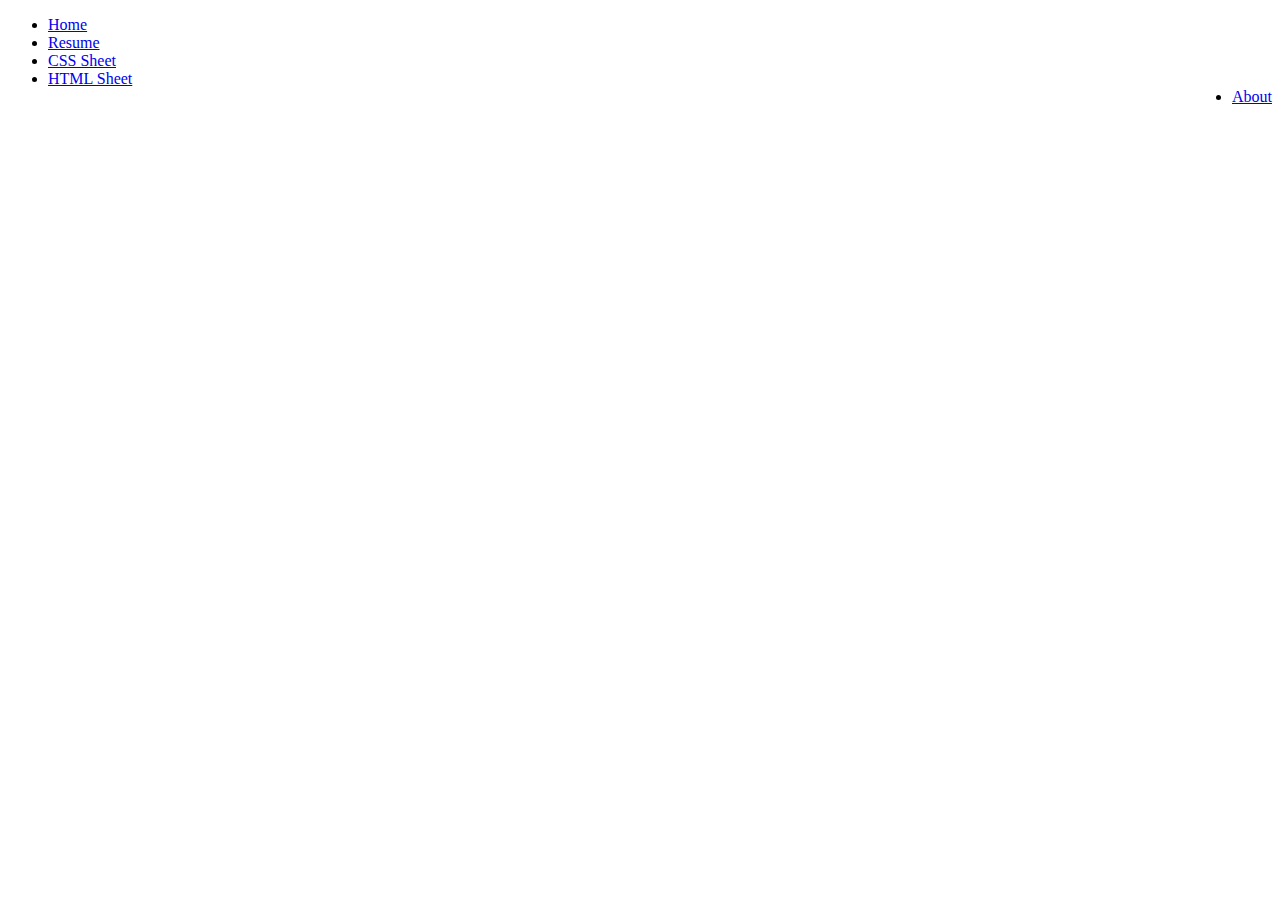
==== PAbout.html @ f9fa03e1 "Add files via upload" ====
<!DOCTYPE html>
<html lang="en" dir="ltr">
  <head>
    <meta charset="utf-8">
    <title>My Personal Web</title>
    <link href="https://fonts.googleapis.com/css2?family=Staatliches&display=swap" rel="stylesheet">
    <link rel="stylesheet" href="css/personal.css">
  </head>
  <body>
    <div class=".nav">
      <ul>
        <li><a href="PHome.html">Home</a></li><li><a href="PResume.html">Resume</a></li><li><a href="PCSS.html">CSS Sheet</a></li><li><a href="PHTML.html">HTML Sheet</a></li><li style="float:right" class="active"><a href="PAbout.html">About</a></li>
      </ul>
    </div>
  </body>
</html>
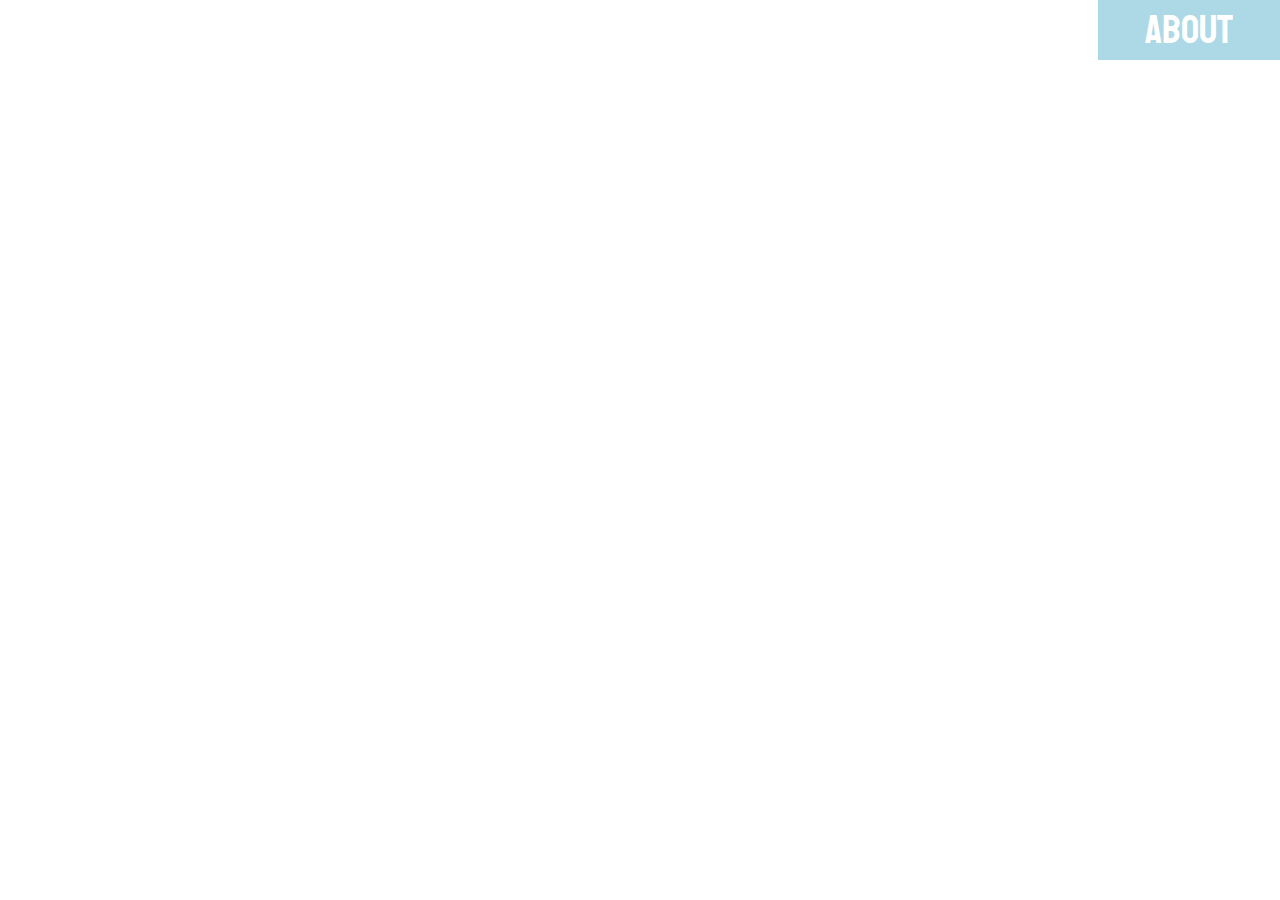
==== commit e85e73c8: "Update PAbout.html" ====
--- a/PAbout.html
+++ b/PAbout.html
@@ -4,7 +4,7 @@
     <meta charset="utf-8">
     <title>My Personal Web</title>
     <link href="https://fonts.googleapis.com/css2?family=Staatliches&display=swap" rel="stylesheet">
-    <link rel="stylesheet" href="css/personal.css">
+    <link rel="stylesheet" href="personal.css">
   </head>
   <body>
     <div class=".nav">
--- a/personal.css
+++ b/personal.css
@@ -0,0 +1,33 @@
+*{
+  padding: 0;
+  margin: 0;
+
+}
+.nav {
+
+  width: 100vw;
+
+  background-color: gray;
+}
+li {
+  padding: 5px 0px;
+  display: inline-block;
+  /*background-color: gray;*/
+}
+li a {
+  font-family: 'Staatliches', cursive;
+  padding: 16px 47px;
+  text-decoration: none;
+  color: white;
+  font-size: 40px;
+}
+
+
+
+ul {
+  list-style-type: none;
+}
+
+.active {
+  background-color: lightblue;
+}
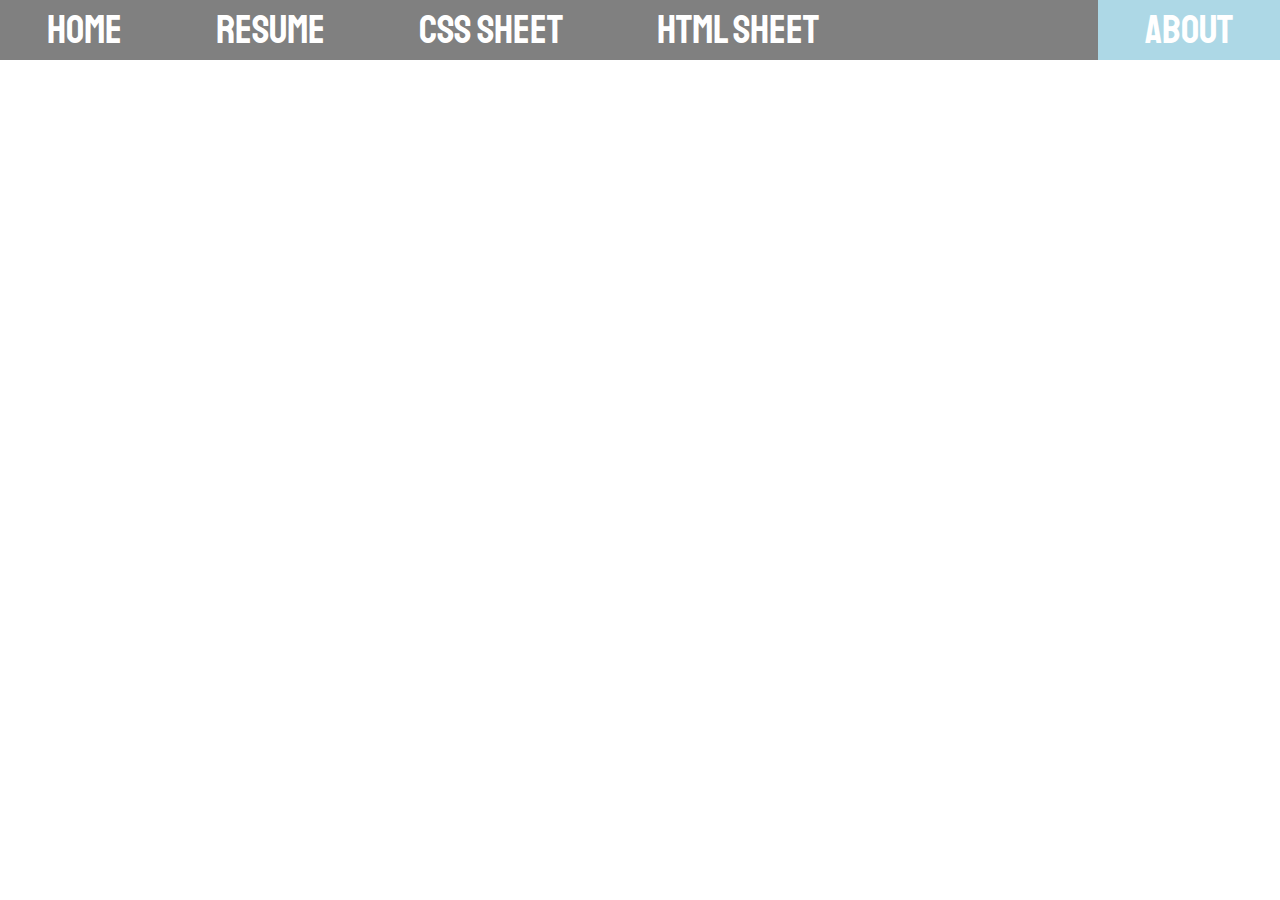
==== commit ff1a51ae: "Update PAbout.html" ====
--- a/PAbout.html
+++ b/PAbout.html
@@ -7,9 +7,9 @@
     <link rel="stylesheet" href="personal.css">
   </head>
   <body>
-    <div class=".nav">
+    <div class="nav">
       <ul>
-        <li><a href="PHome.html">Home</a></li><li><a href="PResume.html">Resume</a></li><li><a href="PCSS.html">CSS Sheet</a></li><li><a href="PHTML.html">HTML Sheet</a></li><li style="float:right" class="active"><a href="PAbout.html">About</a></li>
+        <li><a href="index.html">Home</a></li><li><a href="PResume.html">Resume</a></li><li><a href="PCSS.html">CSS Sheet</a></li><li><a href="PHTML.html">HTML Sheet</a></li><li style="float:right" class="active"><a href="PAbout.html">About</a></li>
       </ul>
     </div>
   </body>
